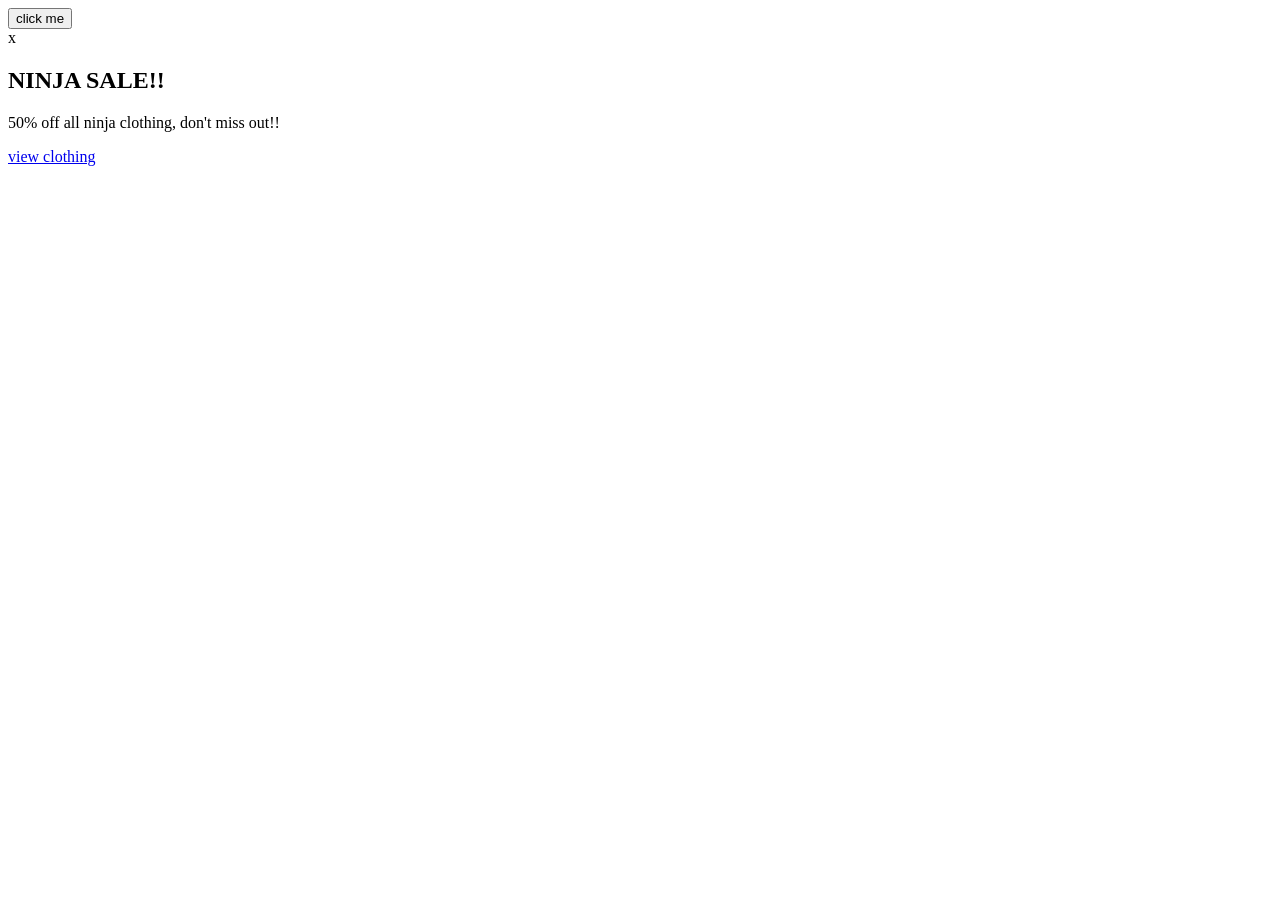
==== 1 - Making a popup/index.html @ 6bba5faf "Start popup exercise" ====
<!DOCTYPE html>
<html lang="en">
<head>
    <meta charset="UTF-8">
    <meta name="viewport" content="width=device-width, initial-scale=1.0">
    <title>JavaScript</title>
    <link rel="stylesheet" href="styles.css">
</head>
<body>


    <button>click me</button>

    <div class="popup-wrapper">

        <div class="popup">
            <div class="popu-close">x</div>
            <div class="popup-content">
                <h2>NINJA SALE!!</h2>
                <p>50% off all ninja clothing, don't miss out!!</p>
                <a href="#">view clothing</a>
            </div>
        </div>
        
    </div>
    
    <script src="popup.js"></script>
</body>
</html>
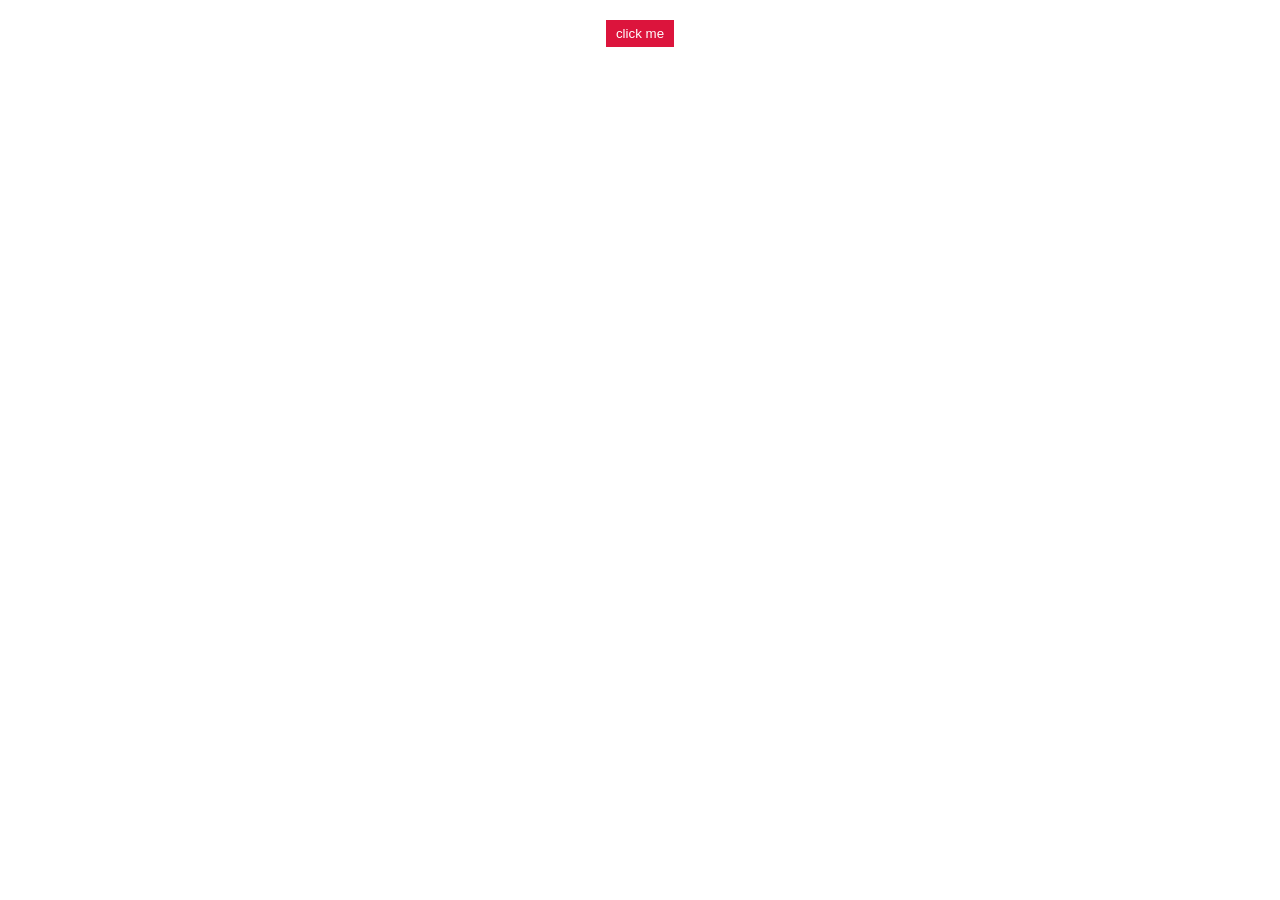
==== commit 4b182303: "popup exercise completed" ====
--- a/1 - Making a popup/index.html
+++ b/1 - Making a popup/index.html
@@ -4,7 +4,7 @@
     <meta charset="UTF-8">
     <meta name="viewport" content="width=device-width, initial-scale=1.0">
     <title>JavaScript</title>
-    <link rel="stylesheet" href="styles.css">
+    <link rel="stylesheet" href="styles/styles.css">
 </head>
 <body>
 
@@ -14,16 +14,16 @@
     <div class="popup-wrapper">
 
         <div class="popup">
-            <div class="popu-close">x</div>
+            <div class="popup-close">x</div>
             <div class="popup-content">
-                <h2>NINJA SALE!!</h2>
-                <p>50% off all ninja clothing, don't miss out!!</p>
-                <a href="#">view clothing</a>
+                <h2>MUSIC SAMPLES SALE!!</h2>
+                <p>50% off, don't miss out!!</p>
+                <a href="#">listen samples</a>
             </div>
         </div>
         
     </div>
     
-    <script src="popup.js"></script>
+    <script src="scripts/popup2.js"></script>
 </body>
 </html>
--- a/1 - Making a popup/styles/styles.css
+++ b/1 - Making a popup/styles/styles.css
@@ -0,0 +1,43 @@
+button {
+    display: block;
+    margin: 20px auto;
+    background: crimson;
+    color: white;
+    border: 0;
+    padding: 6px 10px;
+}
+
+.popup-wrapper {
+    background: rgba(0, 0, 0, 0.5);
+    position: fixed;
+    top: 0;
+    left: 0;
+    width: 100%;
+    height: 100%;
+    display:none
+}
+
+.popup{
+    font-family: arial;
+    text-align: center;
+    width: 100%;
+    max-width: 300px;
+    margin: 10% auto;
+    padding: 20px;
+    background: white;
+    position: relative;
+}
+
+.popup a {
+    background: crimson;
+    color: white;
+    text-decoration: none;
+    padding: 6px 10px;
+}
+
+.popup-close {
+    position: absolute;
+    top: 5px;
+    right: 8px;
+    cursor: pointer;
+}
